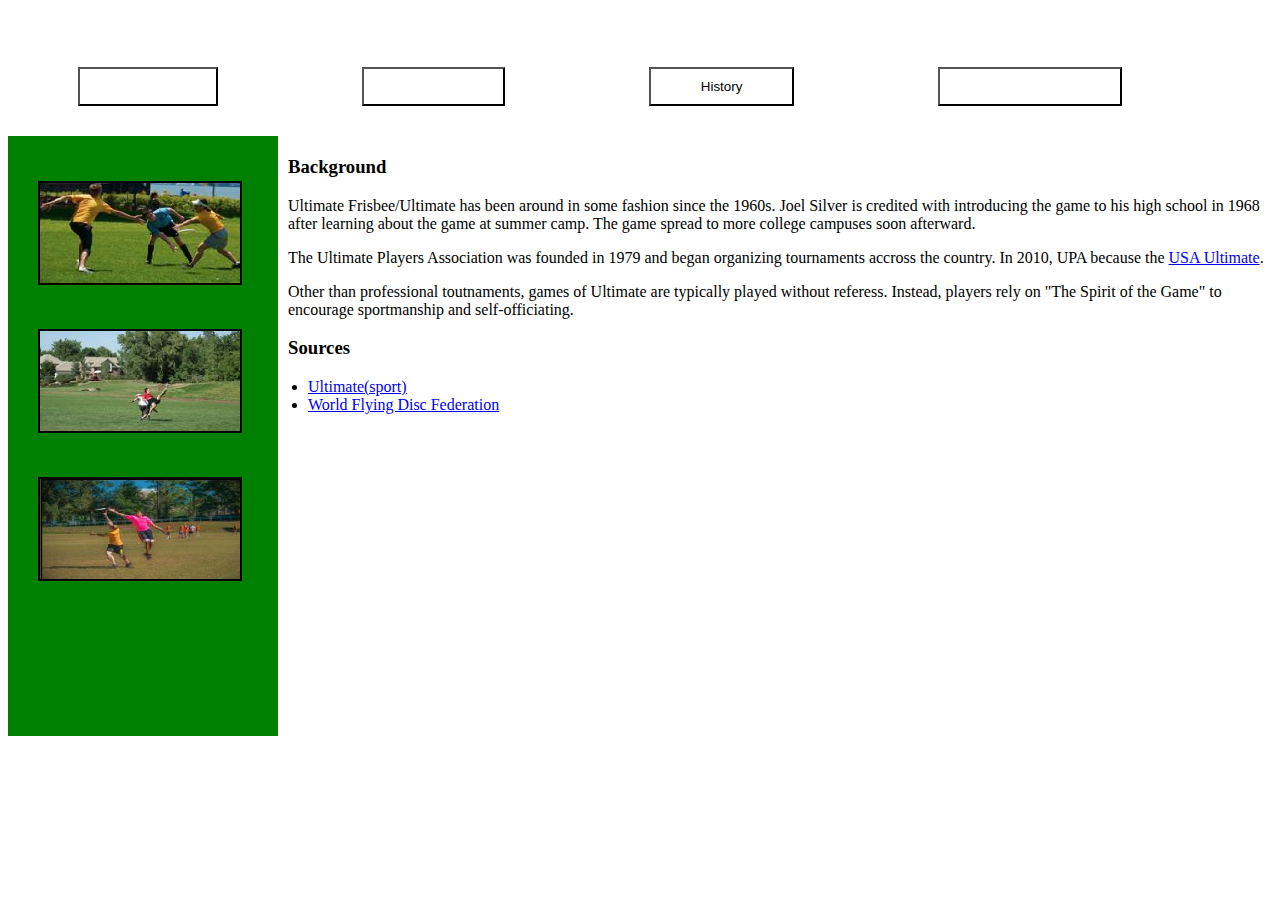
==== Task 5/index.html @ ce939a88 "Adding task 5" ====
<!DOCTYPE html>
<html>
<head>
	<title>Task 5</title>
	<meta charset="utf-8">
	<link rel="stylesheet" type="text/css" href="style.css">
</head>
<body>
	<header>
		<h2>ULTIMATE FRISBEE HISTORY</h2>
		<button>Home</button>
		<button>Teams</button>
		<button class="history">History</button>
		<button>USA Ultimate</button>
	</header>
	<div class="box">
		
			<img src="Images/image 1.png" id="img1" height="100" width="200">
			<img src="Images/image 2.png" height="100" width="200">
			<img src="Images/image 3.png" height="100" width="200">
		
	</div>
	
	<div class="last">
		<h3>Background</h3>
			<p>
				Ultimate Frisbee/Ultimate has been around in some fashion since the 1960s. Joel Silver is credited with
				introducing the game to his high school in 1968 after learning about the game at summer camp. The game spread to more college campuses soon afterward.
			</p>
			<p>
				The Ultimate Players Association was founded in 1979 and began organizing tournaments accross the country.
				In 2010, UPA because the <a href="#">USA Ultimate</a>.
			</p>
			<p>
				Other than professional toutnaments, games of Ultimate are typically played without referess. Instead, 
				players rely on "The Spirit of the Game" to encourage sportmanship and self-officiating.
			</p>
		<h3>Sources</h3>
			<ul>
				<li><ins><a href="#">Ultimate(sport)</a><ins></li>
				<li><ins><a href="#">World Flying Disc Federation</a><ins></li>
			</ul>
	</div>
</body>
</html>
---- Task 5/style.css ----
button{
	padding: 10px 50px;
	margin: 0px 70px;
	margin-bottom: 30px;
	background:transparent;
	color: white;
}
h2{
	text-align: center;
	color: white;
}
header{
	background: url(images/guitar.jpg);
	background-position: center;
}
.history{
	background-color: white;
	color: black;
}
.box{
	height: 600px;
	width: 270px;
	background-color:green;
	float: left;
	
}
img{
	border: solid black 2px;
	margin: 30px;
	margin-top:10px;
}
ul{
	margin-left: -20px;
}
.last{
	margin-top:20px;
	margin-left: 280px;
}
#img1{
	margin-top: 45px;
}
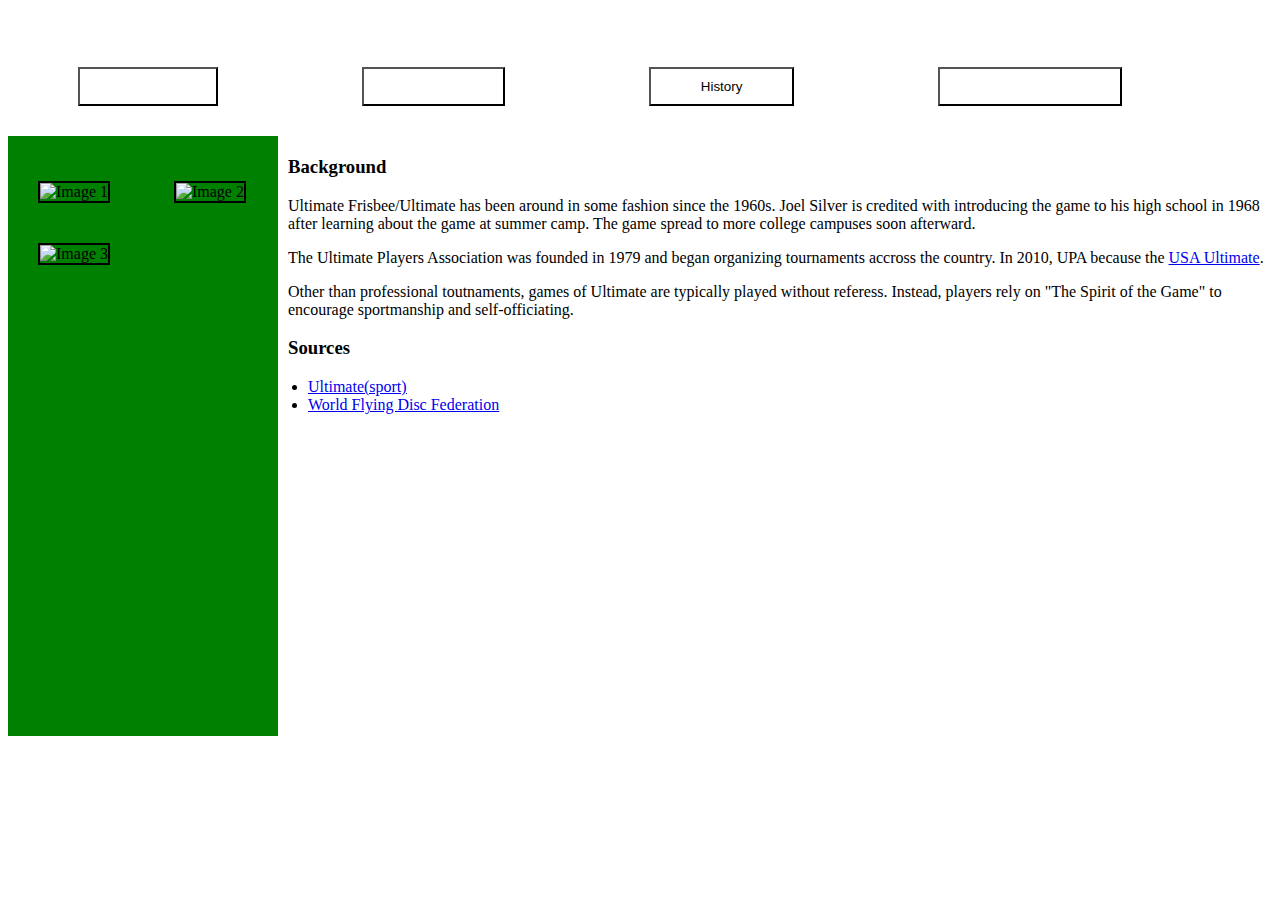
==== commit 61f9ddb9: "adding alt to image tag" ====
--- a/Task 5/index.html
+++ b/Task 5/index.html
@@ -15,9 +15,9 @@
 	</header>
 	<div class="box">
 		
-			<img src="Images/image 1.png" id="img1" height="100" width="200">
-			<img src="Images/image 2.png" height="100" width="200">
-			<img src="Images/image 3.png" height="100" width="200">
+			<img src="images\image 1.png" id="img1" height="100" width="200" alt="Image 1">
+			<img src="images\image 2.png" height="100" width="200" alt="Image 2">
+			<img src="images\image 3.png" height="100" width="200" alt="Image 3">
 		
 	</div>
 	
